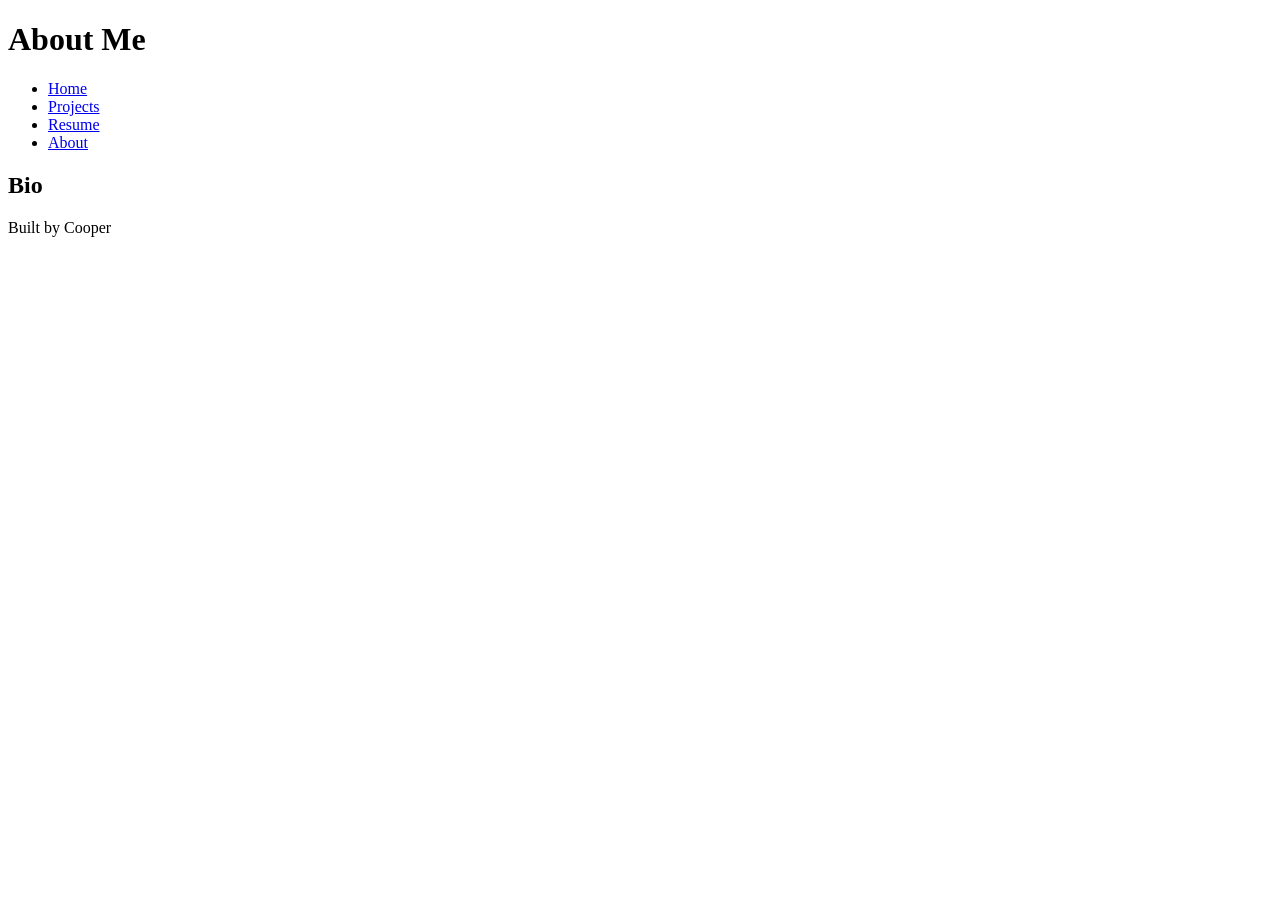
==== about.html @ 09f4de0a "HTML Basics All content necessary for code along" ====
<!DOCTYPE html>
<html lang="en">
<head>
    <meta charset="UTF-8">
    <meta name="viewport" content="width=device-width, initial-scale=1.0">
    <title>About Me</title>
</head>
<body>
    <header>
        <h1>About Me</h1>
    </header>
    <nav>
        <ul>
            <li><a href="index.html">Home</a></li>
            <li><a href="projects.html">Projects</a></li>
            <li><a href="resume.html">Resume</a></li>
            <li><a href="about.html">About</a></li>
        </ul>
    </nav>
    <main>
        <section>
        <h2>Bio</h2>
        </section>
    </main>
    
    <footer>
        <p>Built by Cooper</p>
    </footer>
</body>
</html>
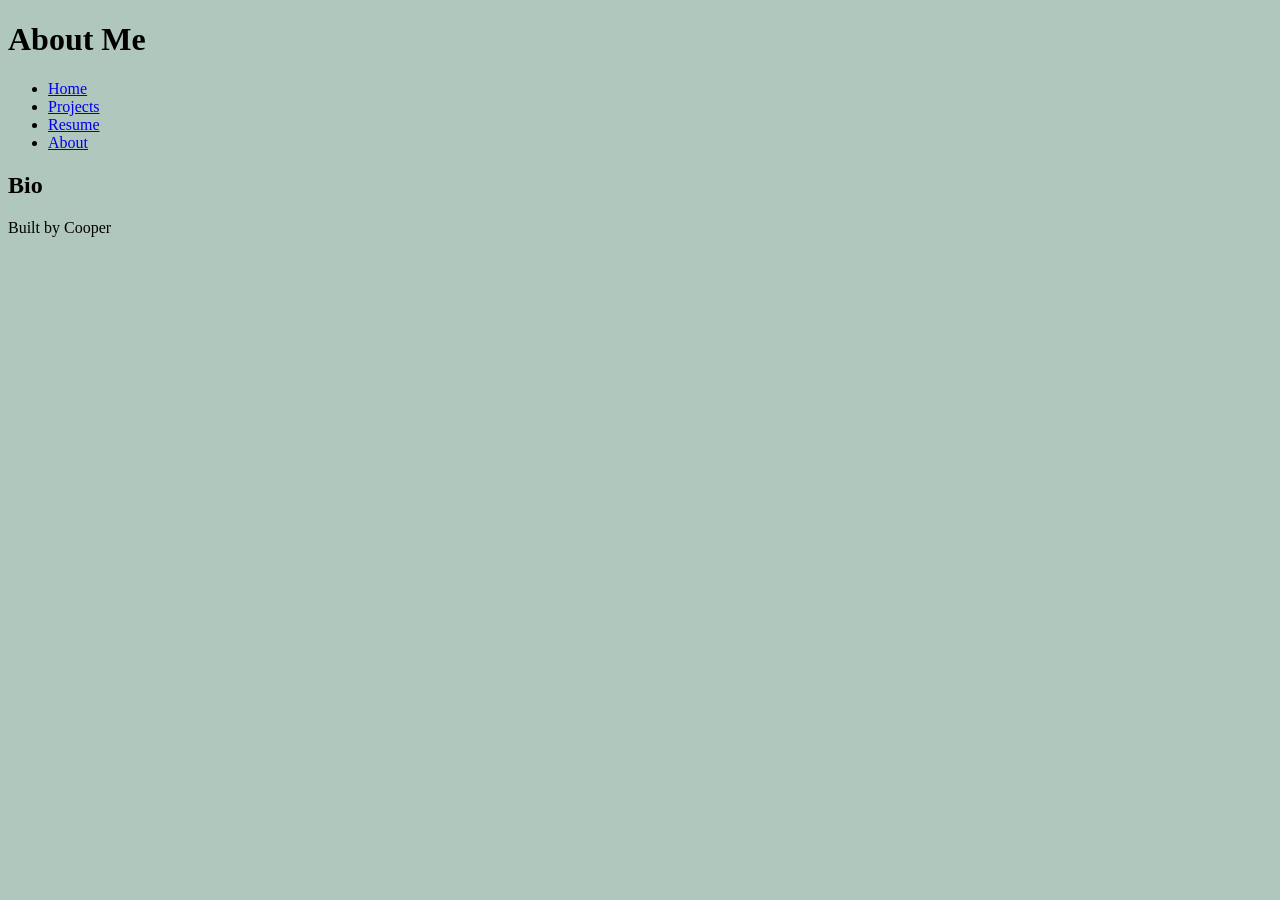
==== commit 7cb80b10: "CSS Created, basics Color palette created, CSS linked to basic HTML pages." ====
--- a/about.html
+++ b/about.html
@@ -3,6 +3,7 @@
 <head>
     <meta charset="UTF-8">
     <meta name="viewport" content="width=device-width, initial-scale=1.0">
+    <link rel="stylesheet" href="styles.css">
     <title>About Me</title>
 </head>
 <body>
--- a/styles.css
+++ b/styles.css
@@ -0,0 +1,13 @@
+/* CSS by Cooper Hill*/
+/* Color Palette:
+    Vintage Lavender: #8D5A97
+    Dusty Mauve: #907F9F   
+    Pale Slate: #a4a5aE
+    Ash Gray: #b0c7bd
+    Celadon: #b8ebd0
+*/
+
+/* Global Styles MOBILE FIRST */
+body{
+    background-color: #b0c7bd;
+}
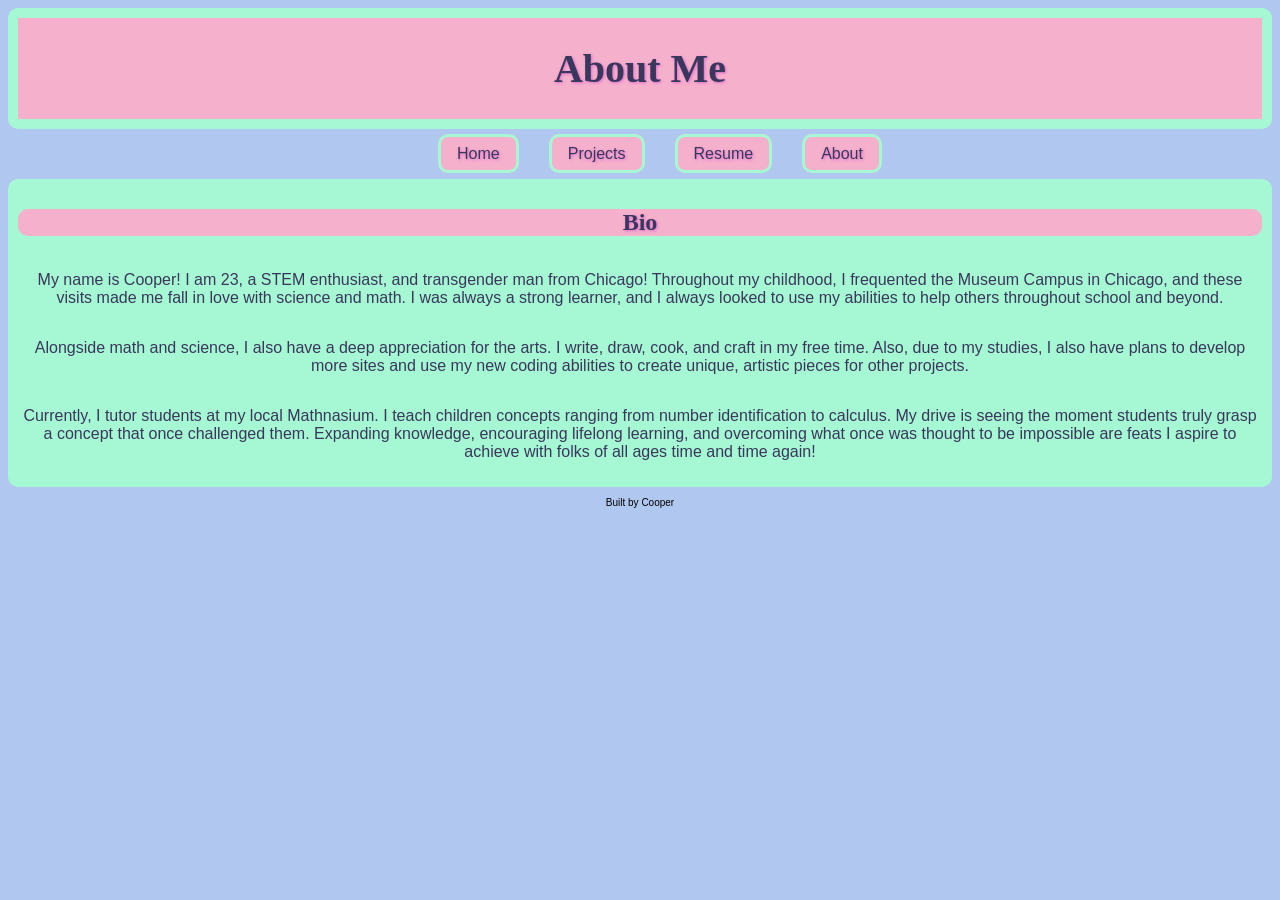
==== commit 99ce1bea: "Css updated, mobile established" ====
--- a/about.html
+++ b/about.html
@@ -19,9 +19,12 @@
         </ul>
     </nav>
     <main>
-        <section>
+        <section id="bio">
         <h2>Bio</h2>
-        </section>
+        <p>My name is Cooper! I am 23, a STEM enthusiast, and transgender man from Chicago! Throughout my childhood, I frequented the Museum Campus in Chicago, and these visits made me fall in love with science and math. I was always a strong learner, and I always looked to use my abilities to help others throughout school and beyond.</p>
+        <p>Alongside math and science, I also have a deep appreciation for the arts. I write, draw, cook, and craft in my free time. Also, due to my studies, I also have plans to develop more sites and use my new coding abilities to create unique, artistic pieces for other projects. </p>
+        <p>Currently, I tutor students at my local Mathnasium. I teach children concepts ranging from number identification to calculus. My drive is seeing the moment students truly grasp a concept that once challenged them. Expanding knowledge, encouraging lifelong learning, and overcoming what once was thought to be impossible are feats I aspire to achieve with folks of all ages time and time again!</p>
+    </section>
     </main>
     
     <footer>
--- a/styles.css
+++ b/styles.css
@@ -1,13 +1,124 @@
 /* CSS by Cooper Hill*/
 /* Color Palette:
-    Vintage Lavender: #8D5A97
-    Dusty Mauve: #907F9F   
-    Pale Slate: #a4a5aE
-    Ash Gray: #b0c7bd
-    Celadon: #b8ebd0
+    Aquamarine: #A5F8D3
+    Flush Pop: #F5B0CB   
+    Orchid #DC6ACF
+    Dusty Grape: #745C97
+    Space Indigo: #39375B
+    White Smoke: #F4F6F4
 */
 
 /* Global Styles MOBILE FIRST */
 body{
-    background-color: #b0c7bd;
-}+    display: block grid;
+    font: Verdana;
+    background-color: #F4F6F4;
+    min-width: 500px; 
+    font-family: Verdana, Geneva, Tahoma, sans-serif;
+
+}
+header{
+    justify-content: center;
+    background-color: #F5B0CB;
+    text-align: center;
+    color: #39375B;
+    border: 10px solid #A5F8D3;
+    border-radius: 10px;
+}
+h1{
+    font-size: 40px;
+    font-family:cursive;
+    font-weight: bolder;
+    text-shadow: 1px 1px 3px #DC6acf ;
+}
+header p{
+    font-family: cursive;
+    font-size: 20px;
+}
+nav ul{
+    display: block flex;
+    justify-content: center;
+    list-style: none;
+}
+
+nav a{
+    border: 3px solid #A5F8D3;
+    background-color:#F5B0CB;
+    text-decoration: none;
+    color: #39375B;
+    margin-left: 15px;
+    margin-right: 15px;
+    padding: .5rem 1rem;
+    text-shadow: 1px 1px 3px #DC6acf ;
+    border-radius: 10px;
+}
+
+nav a:hover{
+    background-color:#A5F8D3;
+    text-decoration: underline;
+    text-shadow: 2px 2px 3px #39375B ;
+}
+
+ main{
+    background-color: #A5F8D3;
+    color:#39375B;
+    font-size: medium;
+    padding: 10px;
+    border-radius: 10px;
+ }
+ main a{
+    text-decoration: none;
+    color: #745C97;
+    background-color: #F4F6F4;
+    border-radius: 50px;
+    padding: 5px;
+ }
+h2{
+    border-radius: 10px;
+    font-family: cursive;
+    text-align: center;
+    background-color:#F5B0CB;
+    text-shadow: 1px 1px 3px #DC6acf ;
+ }
+ h3{ 
+    text-align: center;
+    text-decoration: underline;
+ }
+ #intro h4{
+    text-align: center;
+    text-decoration: underline;
+ }
+
+ #skill ul{
+    list-style:square
+ }
+ footer{
+    font-size:10px;
+    text-align: center;
+ }
+ 
+ 
+
+@media screen and (min-width: 800px){
+    body{
+        /*delete after complete*/
+        background-color: #b0c7f0;
+    }
+    section{
+        text-align: center;
+        display: block grid;
+    }
+    #skill ul{
+        list-style:none;
+        padding: 0;
+        display: grid;
+        grid-template-columns: 1fr 1fr 1fr;
+        text-decoration: underline;
+    }
+    #exp, #edu p{
+        text-align: left;
+    }
+    #exp, #edu h3{
+        text-align: left;
+    }
+}
